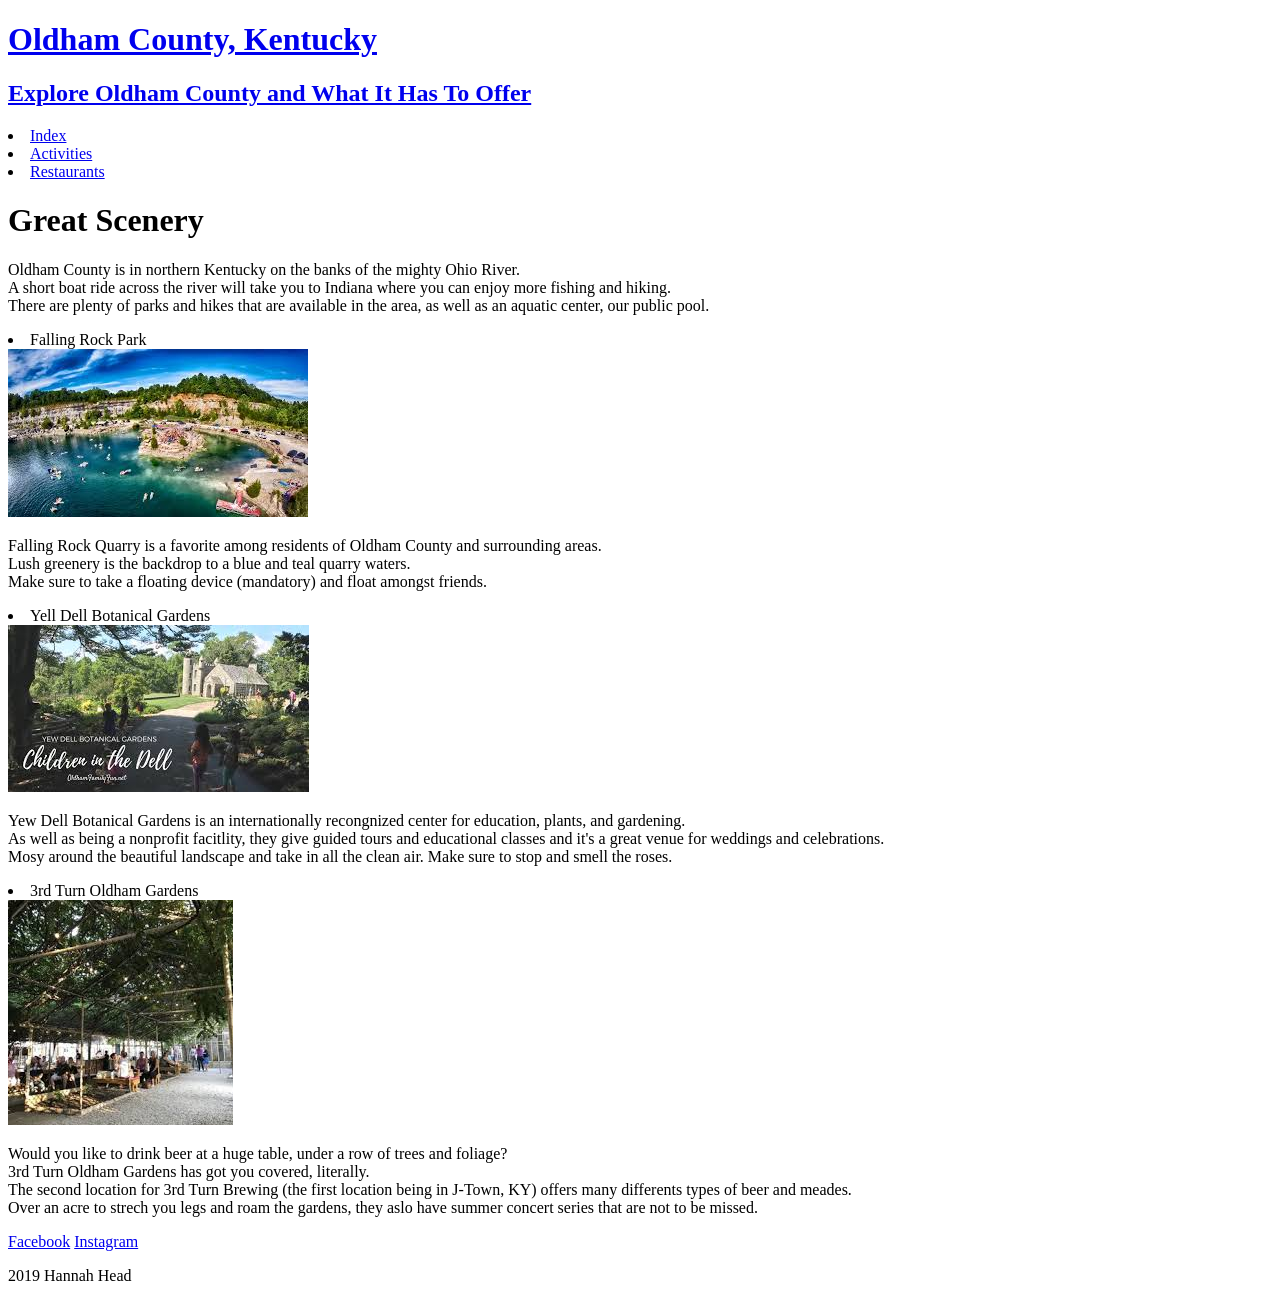
==== activities.html @ 83d06b1f "committed everything but .js and .css. I could not get the .js and .css files to push onto github." ====
<!Doctype html>
<html>
<head>
<title>Gems of Oldham County</title>


    <meta charset="utf-8">
    
    <link rel="stylesheet" href="css/main.css">
    <link rel="stylesheet" href="css/responsive.css">
  </head>
  <body>
    <script src="gem.js"></script>
    <header>
      <a href="index.html" id="logo">
        <h1>Oldham County, Kentucky</h1>
        <h2>Explore Oldham County and What It Has To Offer</h2>
      </a>
      <nav>
        <li>
          <a href="index.html" class="selected">Index</a>
        </li>
        <li>
          <a href="activities.html" class="selected">Activities</a>
        </li>
        <li>
          <a href="restaurants.html" class="selected">Restaurants</a>
        </li>
      </nav>
    </header>
     <div class="scenery">
       
       <!--A short summary of Oldham County-->
       
       <h1>Great Scenery</h1>
        <p> Oldham County is in northern Kentucky on the banks of the mighty Ohio River. <br> A short boat ride across the river will take you to Indiana where you can enjoy more fishing and hiking. <br> There are plenty of parks and hikes  that are available in the area, as well as an aquatic center, our public pool. </p>
     
    
    <li>Falling Rock Park</li>
      <img src = "frp.jpeg">
        <p>Falling Rock Quarry is a favorite among residents of Oldham County and surrounding areas.  <br>Lush greenery is the backdrop to a blue and teal quarry waters. <br> Make sure to take a floating device (mandatory) and float amongst friends.</p>
    
    <li>Yell Dell Botanical Gardens</li>
      <img src = "yewdell.jpeg">
        <p>Yew Dell Botanical Gardens is an internationally recongnized center for education, plants, and gardening. <br> As well as being a nonprofit facitlity, they give guided tours and educational classes and it's a great venue for weddings and celebrations.<br>  Mosy around the beautiful landscape and take in all the clean air. Make sure to stop and smell the roses.</p>
        
    <li>3rd Turn Oldham Gardens</li>
      <img src = "3rdturn.jpeg">
        <p>Would you like to drink beer at a huge table, under a row of trees and foliage? <br>  3rd Turn Oldham Gardens has got you covered, literally. <br> The second location for 3rd Turn Brewing (the first location being in J-Town, KY) offers many differents types of beer and meades. <br> Over an acre to strech you legs and roam the gardens, they aslo have summer concert series that are not to be missed. </p>
    
    </div>
    
    
    
    
    
    <footer>
      
      <!--Clickable links for social media-->
      
      <a href="http://facebook.com" target="_blank">Facebook</a>
      <a href="http://twitter.com" target="_blank">Instagram</a>
     <p> 2019 Hannah Head</p>
    </footer>
    </body>
    </html>
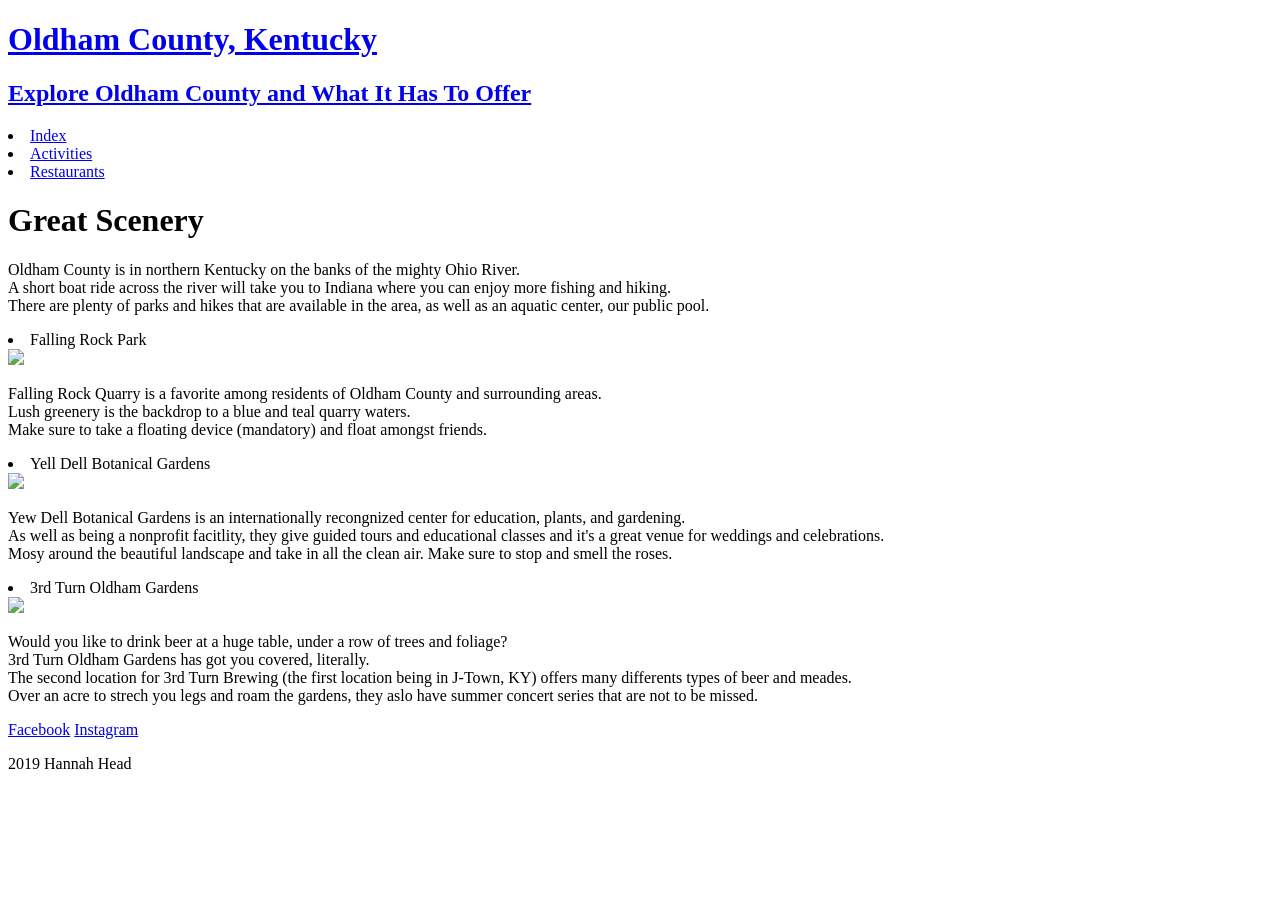
==== commit 7ed7b2c9: "Add files via upload committed all the new stuff" ====
--- a/activities.html
+++ b/activities.html
@@ -6,8 +6,10 @@
 
     <meta charset="utf-8">
     
+    <link rel="stylesheet" href="css/bootstrap.min.css">
+    
     <link rel="stylesheet" href="css/main.css">
-    <link rel="stylesheet" href="css/responsive.css">
+  
   </head>
   <body>
     <script src="gem.js"></script>
@@ -18,13 +20,13 @@
       </a>
       <nav>
         <li>
-          <a href="index.html" class="selected">Index</a>
+          <a href="index.html">Index</a>
         </li>
         <li>
           <a href="activities.html" class="selected">Activities</a>
         </li>
         <li>
-          <a href="restaurants.html" class="selected">Restaurants</a>
+          <a href="restaurants.html" >Restaurants</a>
         </li>
       </nav>
     </header>
@@ -37,15 +39,15 @@
      
     
     <li>Falling Rock Park</li>
-      <img src = "frp.jpeg">
+      <img src = "./img/frp.jpeg">
         <p>Falling Rock Quarry is a favorite among residents of Oldham County and surrounding areas.  <br>Lush greenery is the backdrop to a blue and teal quarry waters. <br> Make sure to take a floating device (mandatory) and float amongst friends.</p>
     
     <li>Yell Dell Botanical Gardens</li>
-      <img src = "yewdell.jpeg">
+      <img src = "./img/yewdell.jpeg">
         <p>Yew Dell Botanical Gardens is an internationally recongnized center for education, plants, and gardening. <br> As well as being a nonprofit facitlity, they give guided tours and educational classes and it's a great venue for weddings and celebrations.<br>  Mosy around the beautiful landscape and take in all the clean air. Make sure to stop and smell the roses.</p>
         
     <li>3rd Turn Oldham Gardens</li>
-      <img src = "3rdturn.jpeg">
+      <img src = "./img/3rdturn.jpeg">
         <p>Would you like to drink beer at a huge table, under a row of trees and foliage? <br>  3rd Turn Oldham Gardens has got you covered, literally. <br> The second location for 3rd Turn Brewing (the first location being in J-Town, KY) offers many differents types of beer and meades. <br> Over an acre to strech you legs and roam the gardens, they aslo have summer concert series that are not to be missed. </p>
     
     </div>
@@ -62,6 +64,9 @@
       <a href="http://twitter.com" target="_blank">Instagram</a>
      <p> 2019 Hannah Head</p>
     </footer>
+    <script src="./js/bootstrap.min.js"></script>
+    <script src = "./js/gem.js">
+    </script>
     </body>
     </html>
 
